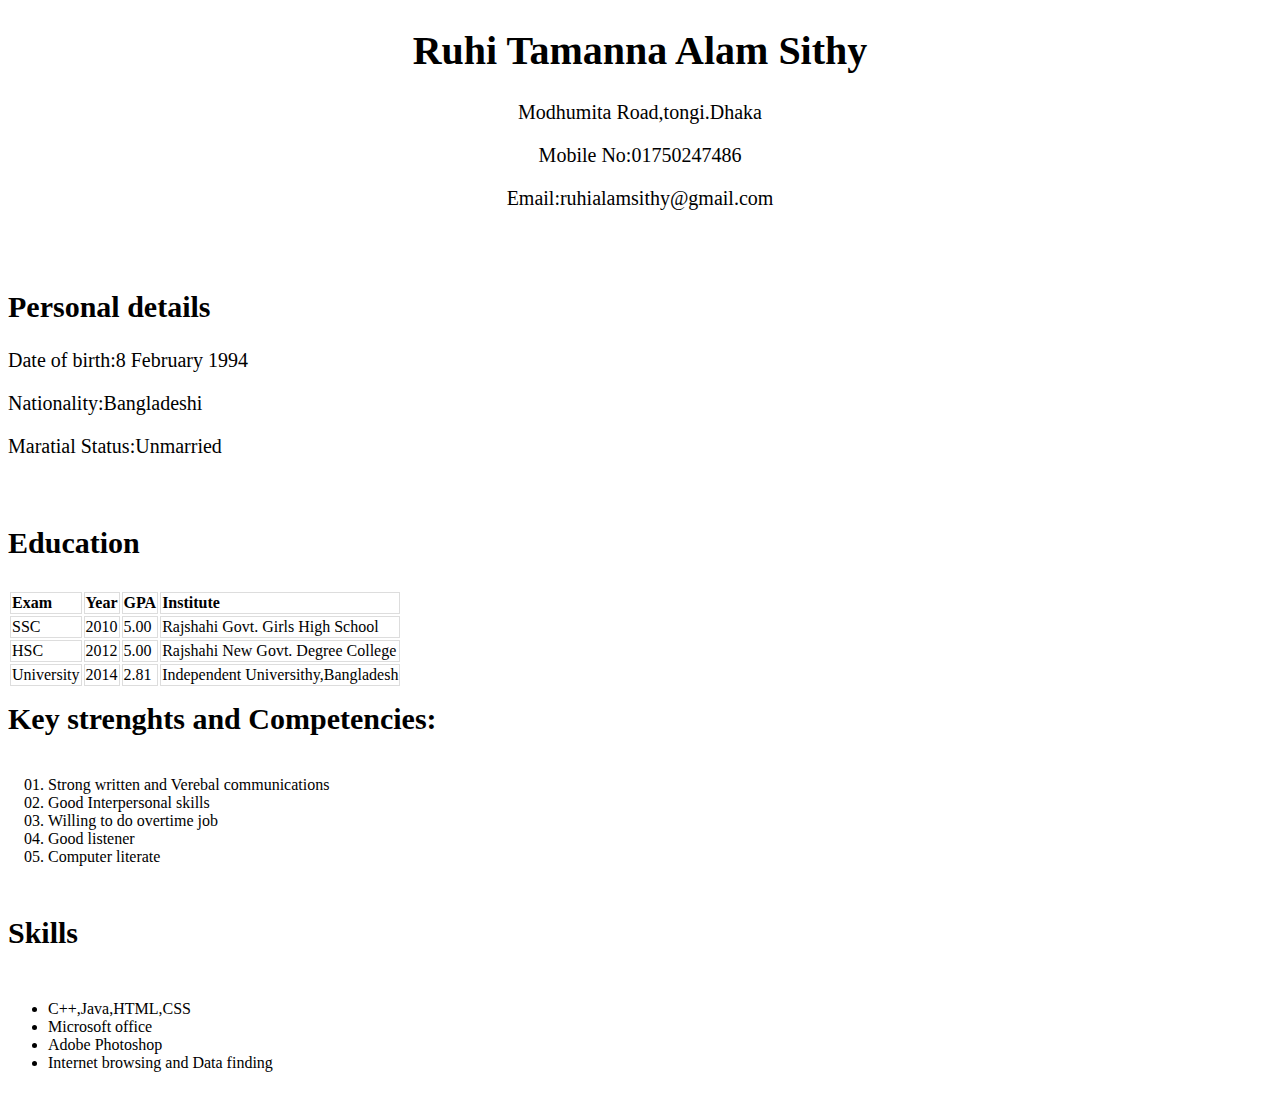
==== index.html @ f069daf4 "Assignment 1&2" ====
<!-- your HTML goes here -->
<!DOCTYPE html>
<html>
<head>
	<title>Resume</title>
	<link rel="stylesheet" href="style.css">
<body>
<h1 style="text-align: center;">Ruhi Tamanna Alam Sithy</h1>
<p style="text-align: center;">Modhumita Road,tongi.Dhaka</p>
<p style="text-align: center;">Mobile No:01750247486</p>
<p style="text-align: center;">Email:ruhialamsithy@gmail.com</p>

<br></br>
<div>
<h2>Personal details</h2>
<p style="text-align: left;">Date of birth:8 February 1994</p>
<p style="text-align: left;">Nationality:Bangladeshi</p>
<p style="text-align: left">Maratial Status:Unmarried</p>
<br></div>




<h3 style="text-align:left;">Education</h3>
<table id="tab1" align="left";>
  <tr>
    <th>Exam</th>
    <th>Year</th> 
    <th>GPA</th>
    <th>Institute</th>
  </tr>
  <tr>
    <td>SSC</td>
    <td>2010</td> 
    <td>5.00</td>
    <td>Rajshahi Govt. Girls High School</td>
  </tr>
  <tr>
    <td>HSC</td>
    <td>2012</td> 
    <td>5.00</td>
    <td>Rajshahi New Govt. Degree College</td>
  </tr>
  <tr>
    <td>University</td>
    <td>2014</td> 
    <td>2.81</td>
    <td>Independent Universithy,Bangladesh</td>
  </tr>
</table>
<br></br>
<div>




<br></br>
<div>
<h4 style="text-align: left;"> Key strenghts and Competencies:</h4>
<div>
<ul style="list-style: decimal-leading-zero;">
	<li>Strong written and Verebal communications</li>
	<li>Good Interpersonal skills</li>
	<li>Willing to do overtime job </li>
	<li>Good listener</li>
	<li>Computer literate</li>
</ul>

<div>
<h5 style="text-align: left;">Skills</h5>
<div>
<ul style="list-style: disc;">
<li> C++,Java,HTML,CSS</li>
<li> Microsoft office</li>
<li> Adobe Photoshop</li>
<li>Internet browsing and Data finding </li>
</ul>
<br></div>
---- style.css ----
/* Your CSS styles go here */
body {
    background: url("KAK_0691.jpg");
    background-repeat: no-repeat;
    background-size: cover;
}

h1 {
    color: Black;
    font-size: 40px;
}
h2{
	color:Black;
	font-size: 30px;
}
h3{
	color:Black;
	font-size: 30px;
}
h4{
	color:Black;
	font-size: 30px;
}
h5{
	color:Black;
	font-size: 30px;
}
p {
    color: black;
    font-size: 20px;
    font: cursive;
    text-align:  center;
}

table{
	td, th {
    border: 1px solid #dddddd;
    text-align: left;
    padding-;left: : 100px;
}
}
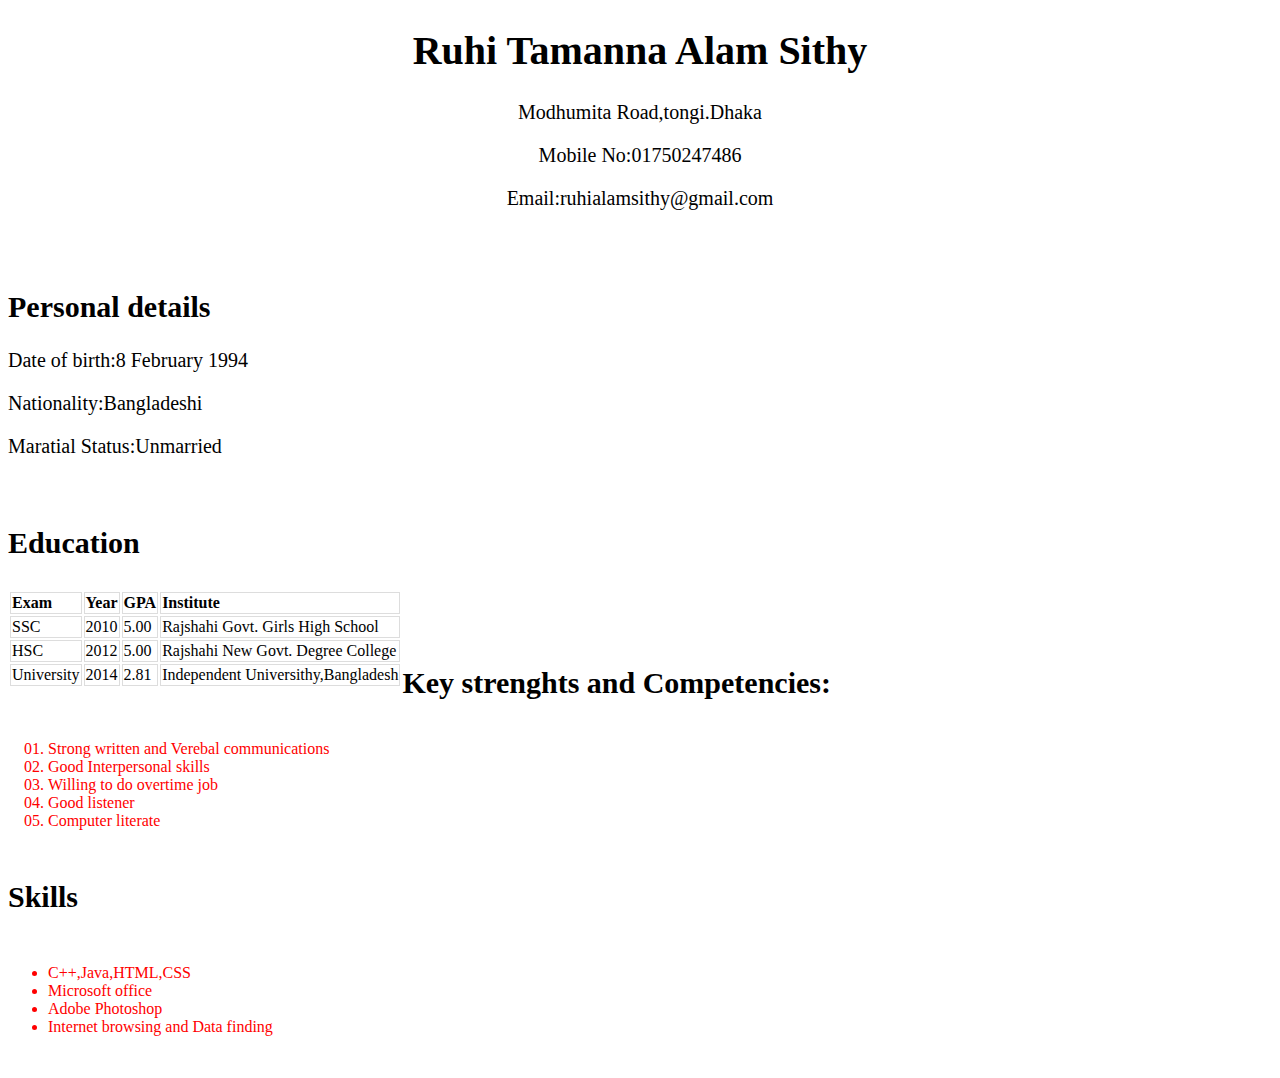
==== commit c811d91a: "Assignment 3" ====
--- a/index.html
+++ b/index.html
@@ -50,12 +50,6 @@
 </table>
 <br></br>
 <div>
-
-
-
-
-<br></br>
-<div>
 <h4 style="text-align: left;"> Key strenghts and Competencies:</h4>
 <div>
 <ul style="list-style: decimal-leading-zero;">
--- a/style.css
+++ b/style.css
@@ -31,6 +31,9 @@
     font: cursive;
     text-align:  center;
 }
+li{
+	color: red;
+}
 
 table{
 	td, th {
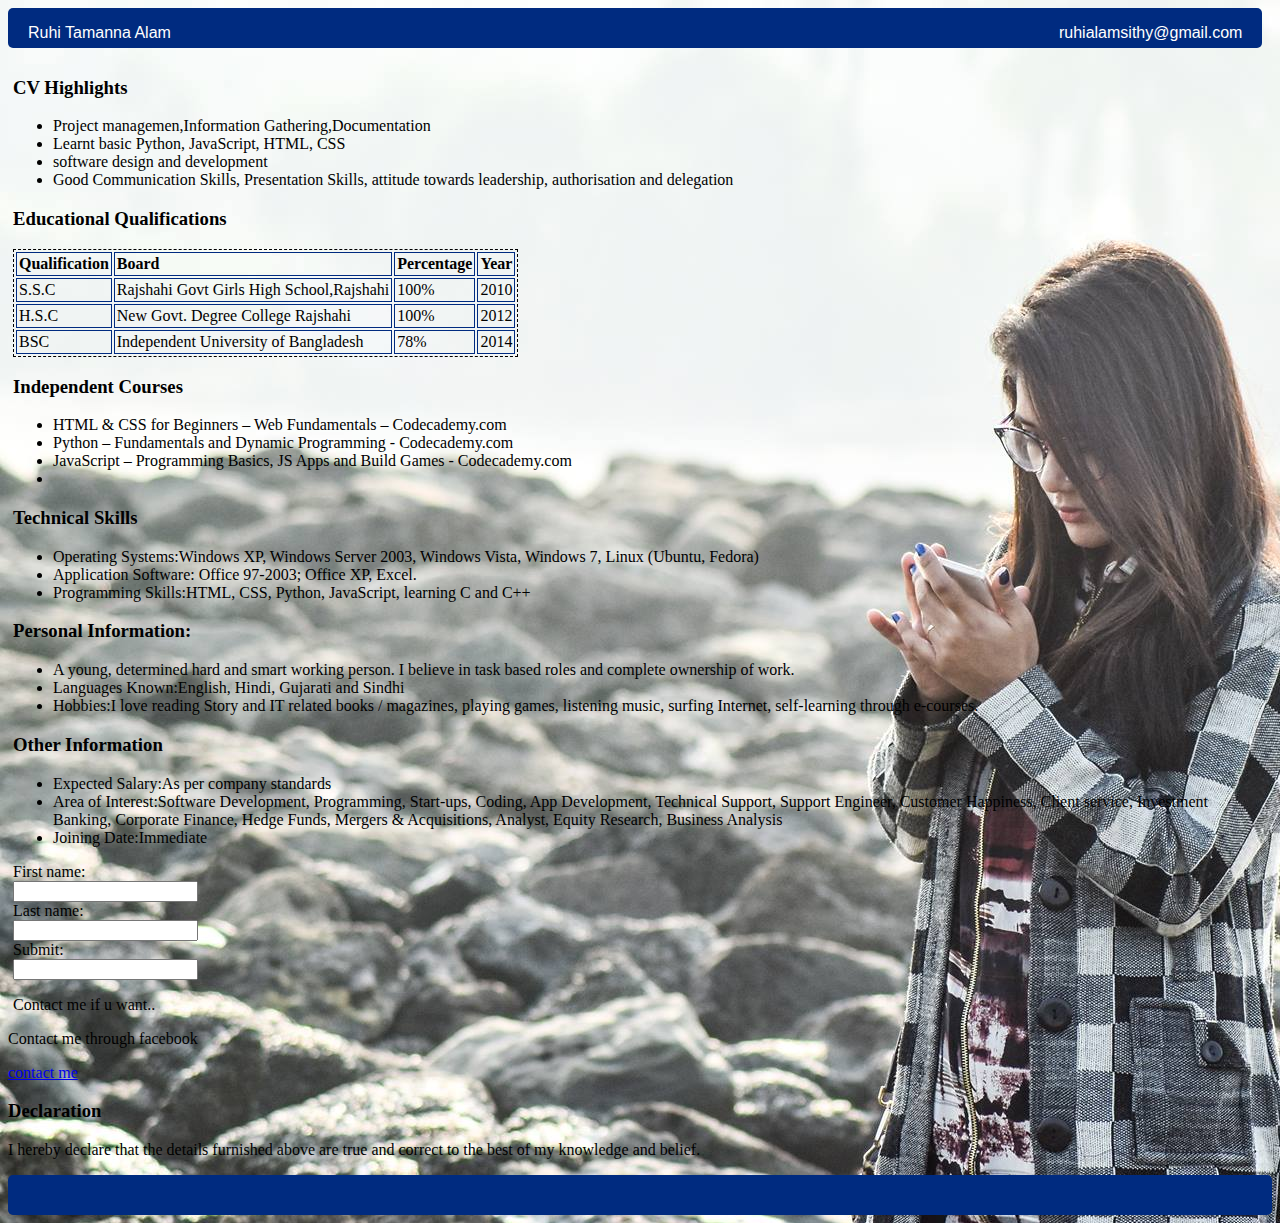
==== commit ed10460d: "classwork 2 & 3" ====
--- a/index.html
+++ b/index.html
@@ -1,73 +1,131 @@
-<!-- your HTML goes here -->
-<!DOCTYPE html>
 <html>
-<head>
-	<title>Resume</title>
-	<link rel="stylesheet" href="style.css">
-<body>
-<h1 style="text-align: center;">Ruhi Tamanna Alam Sithy</h1>
-<p style="text-align: center;">Modhumita Road,tongi.Dhaka</p>
-<p style="text-align: center;">Mobile No:01750247486</p>
-<p style="text-align: center;">Email:ruhialamsithy@gmail.com</p>
+ <head>
+<link type="text/css" rel="stylesheet" href="main.css"/>
+<title></title> 
+</head>
+ <body style="background-image:url('ruhii.jpg')">
+<div id="header">
+<p id="name">Ruhi Tamanna Alam</p>
+         <a href="ruhialamsithy@gmail.com" target="_blank"><p id="email">ruhialamsithy@gmail.com</p></a>
+     </div>
+     <div class="left">
+     </div>
+     <div class="right">
+            <h3>CV Highlights</h3>
+            <p>
+            <ul>
+                <li>Project managemen,Information Gathering,Documentation</li>
+                <li>Learnt basic Python, JavaScript, HTML, CSS </li>
+				<li>software design and development</li>
+				<li>Good Communication Skills, Presentation Skills, attitude towards leadership, authorisation and delegation</li>
+				
+				</ul>
+            </p>
+            
+   
+            
+            <h3>Educational Qualifications</h3>
+            <table>
+                <tr id="heading">
+                    <td>Qualification</td>
+                    <td>Board</td>
+                    <td>Percentage</td>
+                    <td>Year</td>
+                </tr>
+				
+                <tr>
+                    <td>S.S.C</td>
+                    <td>Rajshahi Govt Girls High School,Rajshahi</td>
+                    <td>100%</td>
+                    <td>2010</td>
+                </tr>
+				
+                <tr>
+                    <td>H.S.C</td>
+                    <td>New Govt. Degree College Rajshahi</td>
+                    <td>100%</td>
+                    <td>2012</td>
+                </tr>
+				
+                <tr>
+                    <td>BSC</td>
+                    <td>Independent University of Bangladesh</td>
+                    <td>78%</td>
+                    <td>2014</td>
+                </tr>
+            </table>
+            <h3>Independent Courses</h3>
+            <p>
+            <ul>
+                <li>
+                <span id="course-name">HTML & CSS for Beginners – Web Fundamentals</span> – Codecademy.com</li>
+                <li>
+                <span id="course-name">Python – Fundamentals and Dynamic Programming </span> - Codecademy.com</li>
+                <li>
+                <span id="course-name">JavaScript – Programming Basics, JS Apps and Build Games </span> - Codecademy.com</li>
+                <li>
+            </ul>
+            <h3>Technical Skills</h3>
+            <p>
+            <ul>
+                <li>
+                <span id="course-name">Operating Systems:</span>Windows XP, Windows Server 2003, Windows Vista, Windows 7, Linux (Ubuntu, Fedora)</li>
+                <li>
+                <span id="course-name">Application Software:</span> Office 97-2003; Office XP, Excel.</li>
+                <li>
+                <span id="course-name">Programming Skills:</span>HTML, CSS, Python, JavaScript, learning C and C++</li></ul>
+            </p>
+      
+          
+            <h3>Personal Information:</h3>
+            <p>
+            <ul>
+                <li>
+                A young, determined hard and smart working person. I believe in task based roles and complete ownership of work.
+                <li>
+                <span id="course-name">Languages Known:</span>English, Hindi, Gujarati and Sindhi</li>
+                <li>
+                <span id="course-name">Hobbies:</span>I love reading Story and IT related books / magazines, playing games, listening music, surfing Internet, self-learning through e-courses.</li> </ul>
+            </p>
+            <h3>Other Information</h3>
+            <p>
+            <ul>
+                <li>
+                <span id="course-name">Expected Salary:</span>As per company standards</li>
+                <li>
+                <span id="course-name">Area of Interest:</span>Software Development, Programming, Start-ups, Coding, App Development, Technical Support, Support Engineer, Customer Happiness, Client service, Investment Banking, Corporate Finance, Hedge Funds, Mergers & Acquisitions, Analyst, Equity Research, Business Analysis</li>
+                <li>
+                <span id="course-name">Joining Date:</span>Immediate</li></ul>
+            </p>
+            <form>
+  First name:<br>
+  <input type="text" name="firstname">
+  <br>
+  Last name:<br>
+  <input type="text" name="lastname">
+  <br>
+  Submit:<br>
+  <input type="text" name="submit">
+</form>
 
-<br></br>
-<div>
-<h2>Personal details</h2>
-<p style="text-align: left;">Date of birth:8 February 1994</p>
-<p style="text-align: left;">Nationality:Bangladeshi</p>
-<p style="text-align: left">Maratial Status:Unmarried</p>
-<br></div>
+<p>Contact me if u want..</p></p>        
+              
+              
+          </div> 
+        
+<div class="last">
+    <h7>Contact me through facebook</h7>
+<p>
+    <a href="https://www.facebook.com/">contact me</a></p>
 
+    
 
-
-
-<h3 style="text-align:left;">Education</h3>
-<table id="tab1" align="left";>
-  <tr>
-    <th>Exam</th>
-    <th>Year</th> 
-    <th>GPA</th>
-    <th>Institute</th>
-  </tr>
-  <tr>
-    <td>SSC</td>
-    <td>2010</td> 
-    <td>5.00</td>
-    <td>Rajshahi Govt. Girls High School</td>
-  </tr>
-  <tr>
-    <td>HSC</td>
-    <td>2012</td> 
-    <td>5.00</td>
-    <td>Rajshahi New Govt. Degree College</td>
-  </tr>
-  <tr>
-    <td>University</td>
-    <td>2014</td> 
-    <td>2.81</td>
-    <td>Independent Universithy,Bangladesh</td>
-  </tr>
-</table>
-<br></br>
-<div>
-<h4 style="text-align: left;"> Key strenghts and Competencies:</h4>
-<div>
-<ul style="list-style: decimal-leading-zero;">
-	<li>Strong written and Verebal communications</li>
-	<li>Good Interpersonal skills</li>
-	<li>Willing to do overtime job </li>
-	<li>Good listener</li>
-	<li>Computer literate</li>
-</ul>
-
-<div>
-<h5 style="text-align: left;">Skills</h5>
-<div>
-<ul style="list-style: disc;">
-<li> C++,Java,HTML,CSS</li>
-<li> Microsoft office</li>
-<li> Adobe Photoshop</li>
-<li>Internet browsing and Data finding </li>
-</ul>
-<br></div>
-
+</div>
+        
+            <h3>Declaration</h3>
+            <p>
+            I hereby declare that the details furnished above are true and correct to the best of my knowledge and belief.</p>
+     </div>
+     <div id="footer"></div>
+    </body>
+</html>--- a/main.css
+++ b/main.css
@@ -0,0 +1,85 @@
+div
+{
+    border-radius: 5px;
+    }
+#header
+{
+    position: fixed;
+    z-index: 1;
+    height:40px;
+    width: 98%;
+    background-color: #002b80;
+    margin-bottom: 10px
+    }
+
+#name {
+    float:left;
+	margin-left: 20px;
+	padding-bottom: 10px;
+	font-size: 16px;
+	font-family: Verdana, sans-serif;
+	color: #ffffff;
+}
+
+#email{
+    float:right;
+    margin-right: 20px;
+	padding-bottom: 10px;
+	font-size: 16px;
+	font-family: Verdana, sans-serif;
+	color: #ffffff;
+}
+
+#contact
+{
+    margin-left:45%;
+    padding-bottom: 10px;
+	font-size: 16px;
+	font-family: Verdana, sans-serif;
+	color: #ffffff;
+    }
+
+a:hover {
+    font-weight: bold;
+}
+
+.right
+{
+    float: left;
+    margin-top: 50px;
+    padding-left:5px;
+    /*margin-right: -10px;
+    margin-left: 14%;*/
+    height: auto;
+    width: 99%;
+    ;
+    
+}
+
+    
+#footer
+{
+    height:40px;
+    clear:both;
+    position: relative;
+    background-color: #002b80;
+    }
+    
+
+table
+{
+    border: 1px dashed black;
+    }
+td
+{
+    padding: 2px;
+    border: 1px solid #002b80;
+    }
+
+
+
+
+#heading
+{
+    font-weight:bold;
+    }